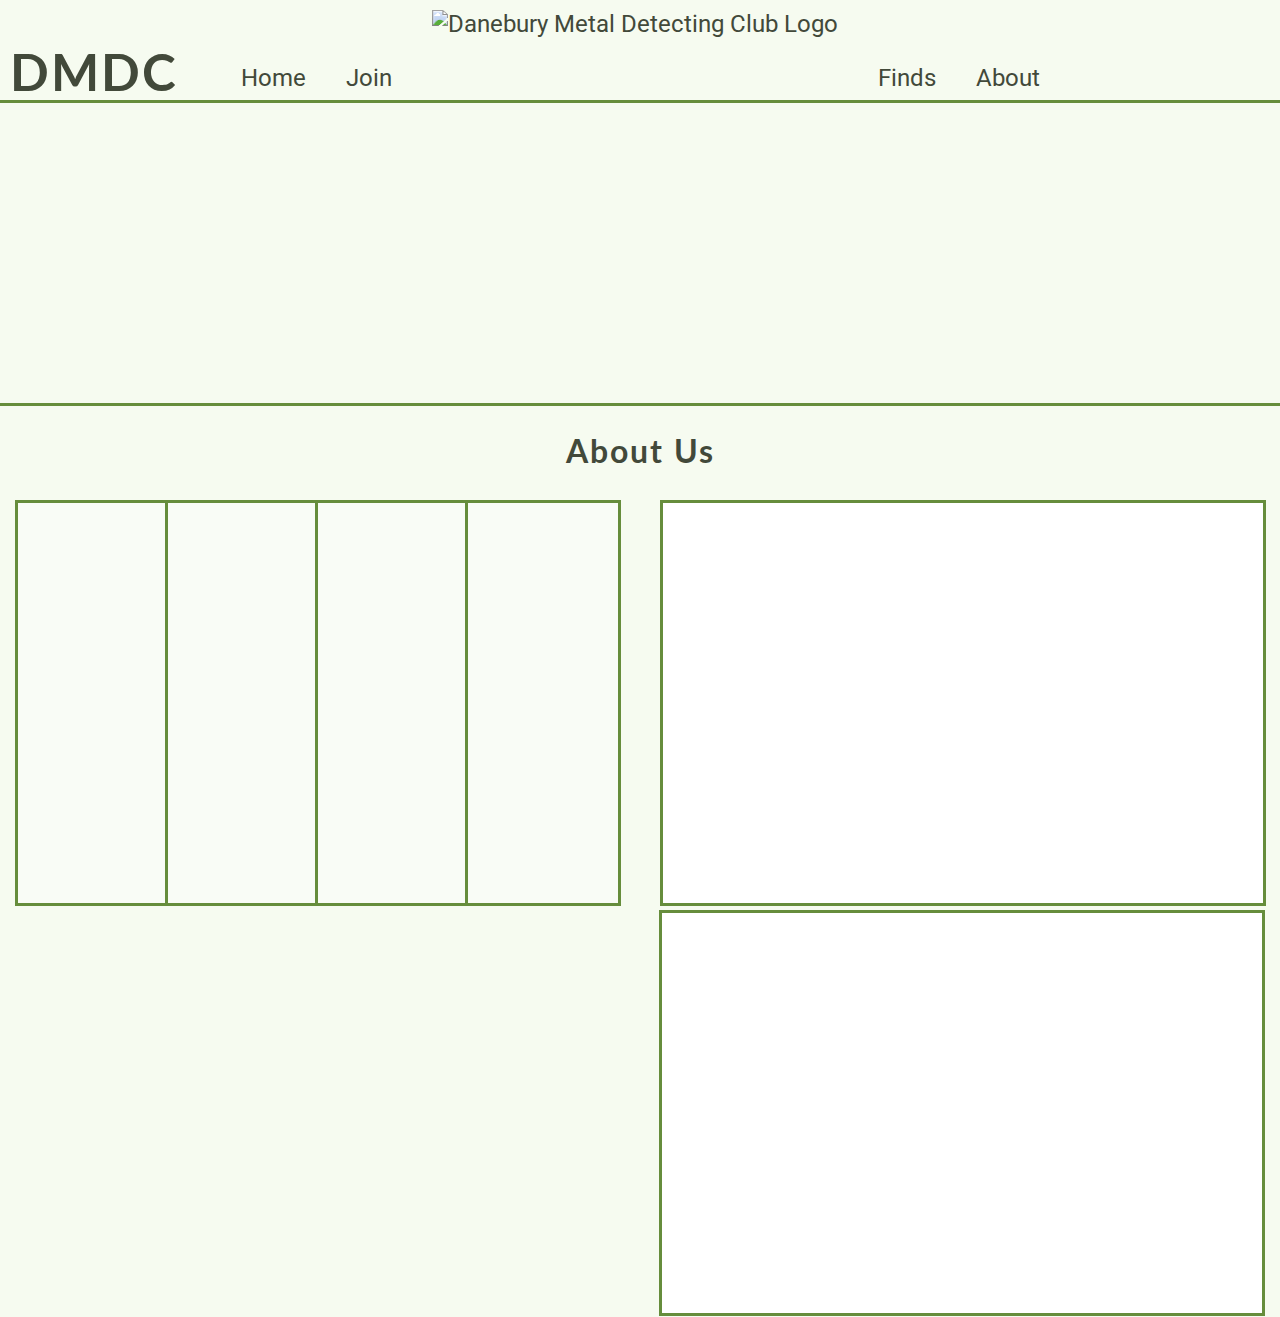
==== about.html @ d9435a3f "HTML, CSS: Footer positioning" ====
<!DOCTYPE html>
<html lang="en">
<head>
    <meta charset="UTF-8">
    <meta http-equiv="X-UA-Compatible" content="IE=edge">
    <meta name="viewport" content="width=device-width, initial-scale=1.0">
    <meta name="description" content="Danebury Metal Detecting Club for metal detectorists in Suffolk">
    <meta name="keywords" content="Danebury Metal Detecting Club, DMDC, Suffolk, Metal detectorists">

    <link rel="stylesheet" href="assets/css/style.css">

    <title>DMDC Home</title>
</head>
<body>
    <header>
        <a href="index.html">
            <h1 id="title">DMDC</h1>
        </a>
        <nav>
            <a href="index.html">Home</a>
            <a href="join.html">Join</a>
            <div id="logo">
                <a href="index.html"><img id="logo" src="../assets/images/logo_background.png" alt="Danebury Metal Detecting Club Logo"></a>
            </div>    
            <a href="finds.html">Finds</a>
            <a href="about.html">About</a>                    
        </nav>
    </header>
    <section id="about-image-shape">
        <div id="about-image"></div>
    </section>
    <div id="about-title">
        <h2>About Us</h2>
    </div>
    <div id="meetings">
        <div class="meeting-block" id="meeting-one">
        </div>
        <div class="meeting-block" id="meeting-two">
        </div>
        <div class="meeting-block" id="meeting-three">
        </div>
        <div class="meeting-block" id="meeting-four">
        </div>
    </div>
    <div id="info-box">

    </div>
    <div id="map">
        <iframe src="https://www.google.com/maps/embed?pb=!1m18!1m12!1m3!1d1453.305820963955!2d1.3450791833792!3d52.222323386700346!2m3!1f0!2f0!3f0!3m2!1i1024!2i768!4f13.1!3m3!1m2!1s0x47d9915b0fa56493%3A0xdc5c5f2a71821693!2sSt%20Michael&#39;s%20Community%20Rooms!5e0!3m2!1sen!2suk!4v1630675252543!5m2!1sen!2suk" width="600" height="400" style="border:0;" allowfullscreen="" loading="lazy"></iframe>
    </div>
    <footer class="footer" id="footer-about">
        <ul class="socials">
            <li>
                <a href="https://instagram.com" target="_blank" rel="noopener" aria-label="Visit our Instagram (opens in a new tab)"><i class="fab fa-instagram"></i></a>
            </li>
            <li>
                <a href="https://facebook.com" target="_blank" rel="noopener" aria-label="Visit our Facebook (opens in a new tab)"><i class="fab fa-facebook-f"></i></a>
            </li>
            <li>
                <a href="https://twitter.com" target="_blank" rel="noopener" aria-label="Visit our Twitter (opens in a new tab)"><i class="fab fa-twitter"></i></a>
            </li>
        </ul>
    </footer>
    
    <!--font awesome script-->
    <script src="https://kit.fontawesome.com/a06d7d3a8d.js" crossorigin="anonymous"></script>
    
</body>
---- assets/css/style.css ----
@import url('https://fonts.googleapis.com/css2?family=Lato&family=Roboto:wght@300&display=swap');

* {
    margin: 0;
    padding: 0;
    border: none;
}

body {
    font-family: 'Roboto', Arial, sans-serif;
    background-color:#F6FBF0;
}

/* Title and Nav bar */

#title {
    float: left;
    font-family: 'Lato', Arial, sans-serif;
    text-transform: uppercase;
    letter-spacing: 2px;
    font-size: 320%;
    position:absolute;
    margin-left: 10px;
    margin-top: 40px;
    color: #42493a;
}

nav {
    display: flex;
    width: 100%;
    height: 20%;
    align-items: center;
    justify-content: center;
}
  
nav a {    
    text-decoration: none;
    color: #42493a;
    margin: 20px;
    font-size: 150%;
}

nav a:hover {
    color:#00C6FF;
}
  
#logo {
    padding-top: 5px;
    height: 150px;  
    left: 50%;
    top: 10px;
    margin: 0;
    z-index: 1;
}

/* Hero image */

#hero-shape {
    width: 100;
    height: 800px;
    overflow: hidden;
    border-top: 3px solid #668D3C;
    border-bottom: 3px solid #668D3C;
    position: relative;
    bottom: 55px; 
}

#hero-image {
    width: 100;
    height: 800px;
    background: url(../images/hero-image3.jpg) no-repeat center center;
}

.hero-text-box {
    background-color: rgba(66, 73, 58, .8);
    padding: 10px;
    position:absolute; 
    color:#FFFFFF;
    letter-spacing: 1px;
    text-align: left;
    left: 15px;
    text-shadow: 1px 1px 10px black;
}

#hero-text-box-one {
    font-size: 130%;
    width: 660px;
    height: 55px;
    top: 565px;
}

#hero-text-join {
    letter-spacing: 2px;
    font-family: 'Luto', Arial, sans-serif;
    text-transform: uppercase;
    font-weight: bold;
    font-size: 200%;
    top: 650px;
    box-shadow: 4px 4px 10px black;
}

#hero-text-join:hover {
    box-shadow: inset -3px -3px 10px black;
}

#hero-text-box-two {    
    font-size: 170%;
    width: 590px;
    height: 40px;
    top: 720px;
}

/* Footer */

.footer {
    position: relative;
    height: 20px;
}

#footer-home {
    bottom: 20px;
}

#footer-about {
    top: 30px;
}

.socials {
    text-align: center;
}

.socials > li {
    display: inline;
}

.socials i {
    font-size: 200%;
    color: #42493a;
    padding-left: 2%;
    padding-right: 2%;
}

.socials i:hover {
    color: #00C6FF;
}

/* About Page */

#about-image-shape {
    width: 100;
    height: 300px;
    overflow: hidden;
    border-top: 3px solid #668D3C;
    border-bottom: 3px solid #668D3C;
    position: relative;
    bottom: 55px;
}

#about-image {
    width: 100;
    height: 300px;
    background: url(../images/about-image.jpg) no-repeat center center;
}

#about-title {
    position: relative;
    width: 100;
    text-align: center;
    bottom: 30px;
}

#about-title h2 {
    font-family: 'Lato', Arial, sans-serif;
    letter-spacing: 2px;
    font-size: 200%;
    color: #42493a;
}

#meetings {
    font-size: 0;
    position: relative;
    display: inline-block;
    width: 600px;
    left: 15px;
    border: 3px solid #668D3C;
    background-image: url(../images/meeting-image.jpg);
    background-size: cover;
    overflow: hidden;
}

.meeting-block {
    display: inline-block;
    width: 150px;
    height: 400px;
    background-color: rgba(255, 255, 255, .4);
}

#meeting-one, #meeting-two, #meeting-three {
    border-right: 3px solid #668D3C;
    box-sizing: border-box;
}

#info-box {
    position: relative;
    display: inline-block;
    width: 600px;
    height: 400px;
    left: 50px;
    background-color: #FFFFFF;
    border: 3px solid #668D3C;
}

#map {
    position: relative;
    float: right;
    right: 15px;
    width: 600px;
    height: 400px;
    background-color: #FFFFFF;
    border: 3px solid #668D3C;
}
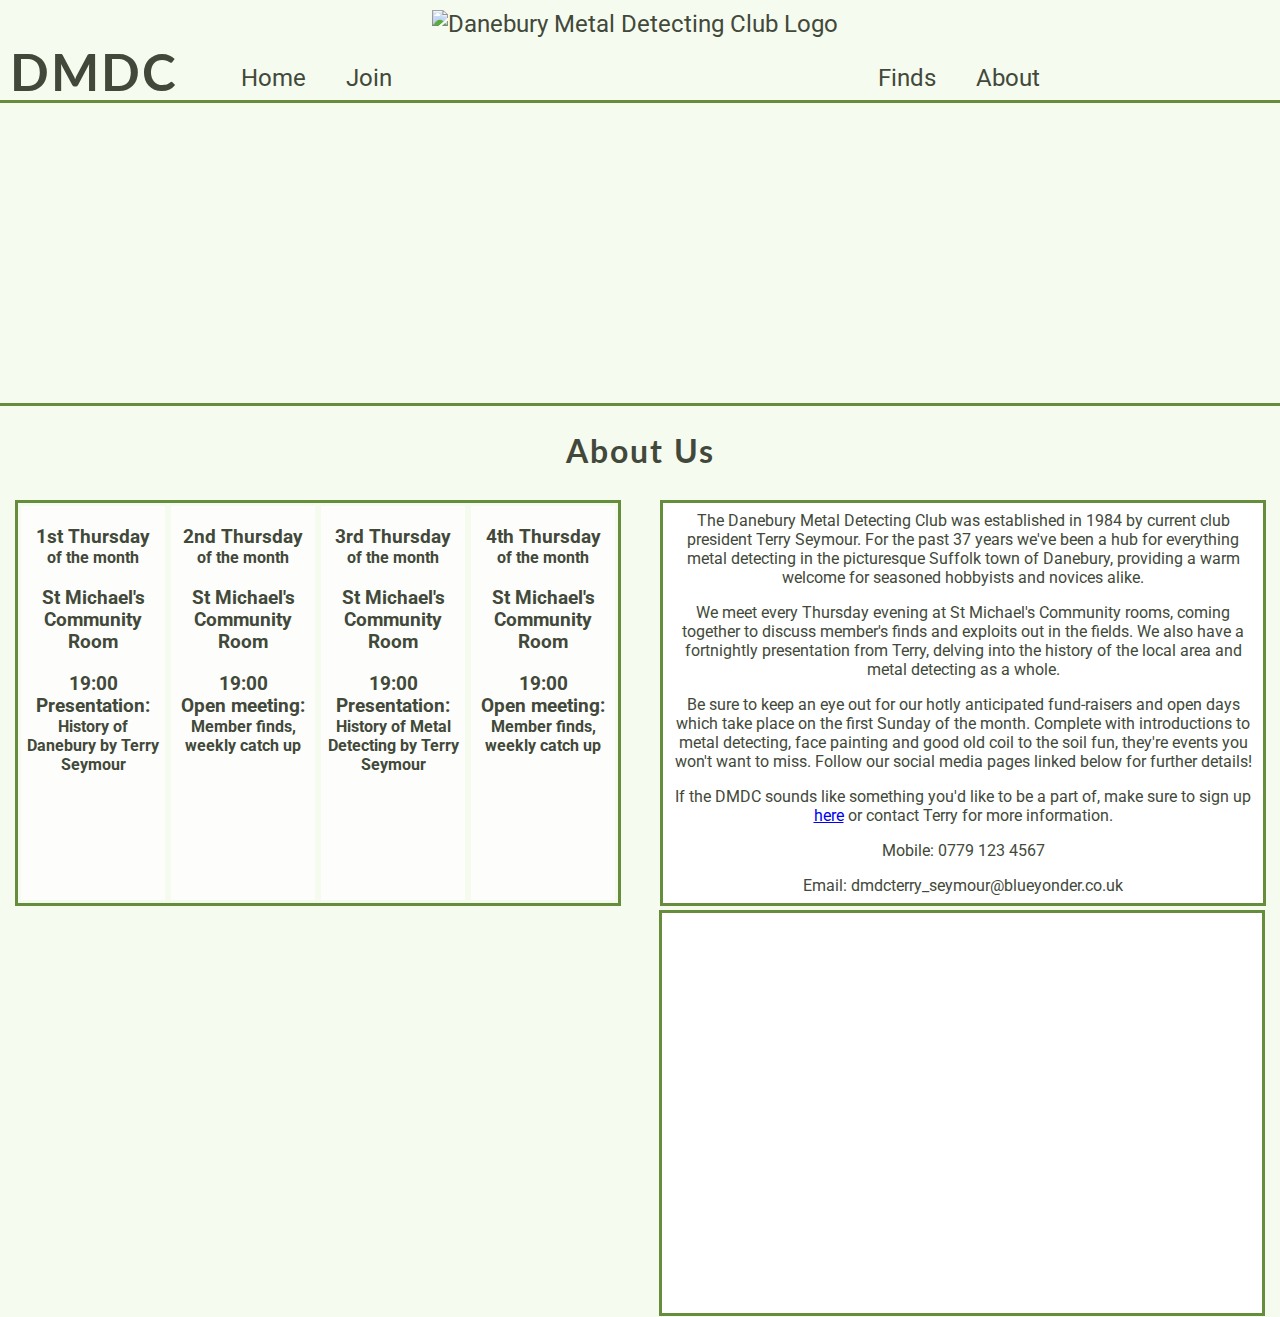
==== commit 04930d28: "DOCS, HTML, CSS: insert finds image, insert boilerplate html, header, footer, style image" ====
--- a/about.html
+++ b/about.html
@@ -9,7 +9,7 @@
 
     <link rel="stylesheet" href="assets/css/style.css">
 
-    <title>DMDC Home</title>
+    <title>DMDC About</title>
 </head>
 <body>
     <header>
@@ -20,30 +20,71 @@
             <a href="index.html">Home</a>
             <a href="join.html">Join</a>
             <div id="logo">
-                <a href="index.html"><img id="logo" src="../assets/images/logo_background.png" alt="Danebury Metal Detecting Club Logo"></a>
+                <a href="index.html"><img id="logo" src="assets/images/logo_background.png" alt="Danebury Metal Detecting Club Logo"></a>
             </div>    
             <a href="finds.html">Finds</a>
             <a href="about.html">About</a>                    
         </nav>
     </header>
-    <section id="about-image-shape">
+    <section id="about-finds-image-shape">
         <div id="about-image"></div>
     </section>
-    <div id="about-title">
+    <div id="about-finds-title">
         <h2>About Us</h2>
     </div>
     <div id="meetings">
         <div class="meeting-block" id="meeting-one">
+            <h2 class="meet-group"><i class="far fa-calendar-alt"></i></h2>
+            <h3>1st Thursday</h3>
+            <h4>of the month</h4>
+            <h3 class="meet-group"><i class="fas fa-map-marker-alt"></i></h3>
+            <h3>St Michael's Community Room</h3>
+            <h3 class="meet-group"><i class="far fa-clock"></i></h3>
+            <h3>19:00</h3>
+            <h3 class="meet-group-title">Presentation:</h3>         
+            <h4 class="meet-group-activity">History of Danebury by Terry Seymour</h4>
         </div>
         <div class="meeting-block" id="meeting-two">
+            <h2 class="meet-group"><i class="far fa-calendar-alt"></i></h2>
+            <h3>2nd Thursday</h3>
+            <h4>of the month</h4>
+            <h3 class="meet-group"><i class="fas fa-map-marker-alt"></i></h3>
+            <h3>St Michael's Community Room</h3>
+            <h3 class="meet-group"><i class="far fa-clock"></i></h3>
+            <h3>19:00</h3>
+            <h3 class="meet-group-title">Open meeting:</h3>       
+            <h4 class="meet-group-activity">Member finds, weekly catch up</h4>
         </div>
         <div class="meeting-block" id="meeting-three">
+            <h2 class="meet-group"><i class="far fa-calendar-alt"></i></h2>
+            <h3>3rd Thursday</h3>
+            <h4>of the month</h4>
+            <h3 class="meet-group"><i class="fas fa-map-marker-alt"></i></h3>
+            <h3>St Michael's Community Room</h3>
+            <h3 class="meet-group"><i class="far fa-clock"></i></h3>
+            <h3>19:00</h3>
+            <h3 class="meet-group-title">Presentation:</h3>    
+            <h4 class="meet-group-activity">History of Metal Detecting by Terry Seymour</h4>
         </div>
         <div class="meeting-block" id="meeting-four">
+            <h2 class="meet-group"><i class="far fa-calendar-alt"></i></h2>
+            <h3>4th Thursday</h3>
+            <h4>of the month</h4>
+            <h3 class="meet-group"><i class="fas fa-map-marker-alt"></i></h3>
+            <h3>St Michael's Community Room</h3>
+            <h3 class="meet-group"><i class="far fa-clock"></i></h3>
+            <h3>19:00</h3>
+            <h3 class="meet-group-title">Open meeting:</h3>    
+            <h4 class="meet-group-activity">Member finds, weekly catch up</h4>
         </div>
     </div>
     <div id="info-box">
-
+        <p>The Danebury Metal Detecting Club was established in 1984 by current club president Terry Seymour. For the past 37 years we've been a hub for everything metal detecting in the picturesque Suffolk town of Danebury, providing a warm welcome for seasoned hobbyists and novices alike.</p>
+        <p>We meet every Thursday evening at St Michael's Community rooms, coming together to discuss member's finds and exploits out in the fields. We also have a fortnightly presentation from Terry, delving into the history of the local area and metal detecting as a whole.</p>
+        <p>Be sure to keep an eye out for our hotly anticipated fund-raisers and open days which take place on the first Sunday of the month. Complete with introductions to metal detecting, face painting and good old coil to the soil fun, they're events you won't want to miss. Follow our social media pages linked below for further details! </p>
+        <p>If the DMDC sounds like something you'd like to be a part of, make sure to sign up <a href="join.html">here</a> or contact Terry for more information.</p>
+        <p>Mobile: 0779 123 4567</p>
+        <p>Email: dmdcterry_seymour@blueyonder.co.uk</p>
     </div>
     <div id="map">
         <iframe src="https://www.google.com/maps/embed?pb=!1m18!1m12!1m3!1d1453.305820963955!2d1.3450791833792!3d52.222323386700346!2m3!1f0!2f0!3f0!3m2!1i1024!2i768!4f13.1!3m3!1m2!1s0x47d9915b0fa56493%3A0xdc5c5f2a71821693!2sSt%20Michael&#39;s%20Community%20Rooms!5e0!3m2!1sen!2suk!4v1630675252543!5m2!1sen!2suk" width="600" height="400" style="border:0;" allowfullscreen="" loading="lazy"></iframe>
--- a/assets/css/style.css
+++ b/assets/css/style.css
@@ -144,9 +144,9 @@
     color: #00C6FF;
 }
 
-/* About Page */
-
-#about-image-shape {
+/* About Page + Finds Page image and title */
+
+#about-finds-image-shape {
     width: 100;
     height: 300px;
     overflow: hidden;
@@ -162,14 +162,20 @@
     background: url(../images/about-image.jpg) no-repeat center center;
 }
 
-#about-title {
+#finds-image {
+    width: 100;
+    height: 300px;
+    background: url(../images/findsimage.jpg) no-repeat center center;
+}
+
+#about-finds-title {
     position: relative;
     width: 100;
     text-align: center;
     bottom: 30px;
 }
 
-#about-title h2 {
+#about-finds-title h2 {
     font-family: 'Lato', Arial, sans-serif;
     letter-spacing: 2px;
     font-size: 200%;
@@ -182,22 +188,31 @@
     display: inline-block;
     width: 600px;
     left: 15px;
-    border: 3px solid #668D3C;
     background-image: url(../images/meeting-image.jpg);
     background-size: cover;
     overflow: hidden;
+    border: 3px solid #668D3C;
 }
 
 .meeting-block {
+    font-size: 16px;
+    color: #42493a;
     display: inline-block;
     width: 150px;
     height: 400px;
-    background-color: rgba(255, 255, 255, .4);
-}
-
-#meeting-one, #meeting-two, #meeting-three {
-    border-right: 3px solid #668D3C;
+    background-color: rgba(255, 255, 255, .75);
+    text-align: center; 
+    border: 3px solid #F6FBF0;
     box-sizing: border-box;
+    overflow: hidden;
+}
+
+.meet-group {
+    padding: 20px 4px 0px 4px;
+}
+
+.meet-group-activity {
+    padding: 0px 4px 0px 4px;
 }
 
 #info-box {
@@ -208,6 +223,14 @@
     left: 50px;
     background-color: #FFFFFF;
     border: 3px solid #668D3C;
+    overflow: hidden;
+}
+
+#info-box p {
+    font-size: 16px;
+    text-align: center;
+    padding: 8px;
+    color: #42493a;
 }
 
 #map {
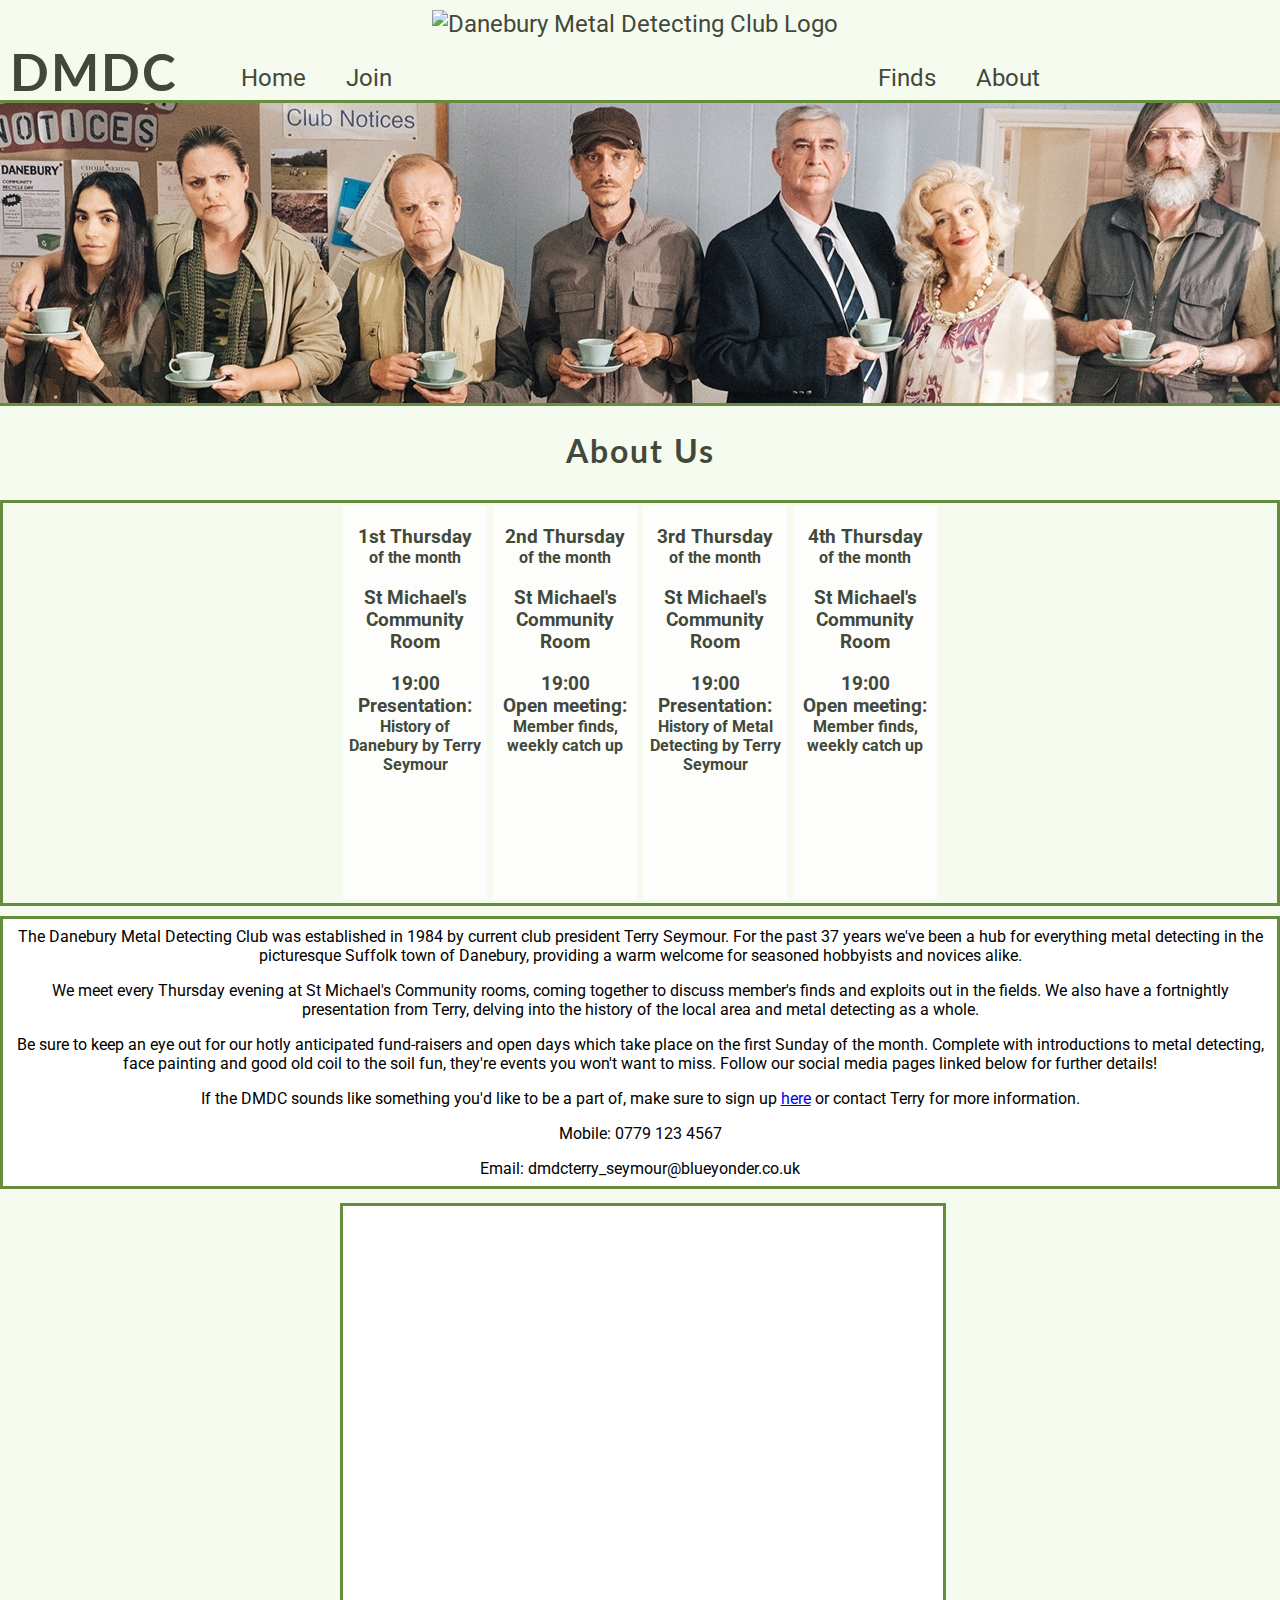
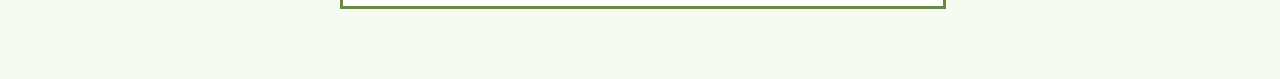
==== commit e04224f3: "DOCS: Update in readme and testing relating to validation" ====
--- a/about.html
+++ b/about.html
@@ -14,71 +14,71 @@
 <body>
     <header>
         <a href="index.html">
-            <h1 id="title">DMDC</h1>
+            <h1 id="title" class="lato green-two uppercase">DMDC</h1>
         </a>
         <nav>
-            <a href="index.html">Home</a>
-            <a href="join.html">Join</a>
-            <div id="logo">
-                <a href="index.html"><img id="logo" src="assets/images/logo_background.png" alt="Danebury Metal Detecting Club Logo"></a>
+            <a href="index.html" class="green-two">Home</a>
+            <a href="join.html" class="green-two">Join</a>
+            <div class="logo">
+                <a href="index.html"><img class="logo" src="assets/images/logo_background.png" alt="Danebury Metal Detecting Club Logo"></a>
             </div>    
-            <a href="finds.html">Finds</a>
-            <a href="about.html">About</a>                    
+            <a href="finds.html" class="green-two">Finds</a>
+            <a href="about.html" class="green-two">About</a>                    
         </nav>
     </header>
-    <section id="about-finds-image-shape">
-        <div id="about-image"></div>
-    </section>
+    <div id="about-finds-image-shape" class="large-image">
+        <div id="about-image" class="med-image-sizing"></div>
+    </div>
     <div id="about-finds-title">
-        <h2>About Us</h2>
+        <h2 class="lato green-two">About Us</h2>
     </div>
-    <div id="meetings">
+    <div id="meetings" class="green-two border-green-one">
         <div class="meeting-block" id="meeting-one">
-            <h2 class="meet-group"><i class="far fa-calendar-alt"></i></h2>
+            <div class="meet-group"><i class="far fa-calendar-alt"></i></div>
             <h3>1st Thursday</h3>
             <h4>of the month</h4>
-            <h3 class="meet-group"><i class="fas fa-map-marker-alt"></i></h3>
+            <div class="meet-group"><i class="fas fa-map-marker-alt"></i></div>
             <h3>St Michael's Community Room</h3>
-            <h3 class="meet-group"><i class="far fa-clock"></i></h3>
+            <div class="meet-group"><i class="far fa-clock"></i></div>
             <h3>19:00</h3>
             <h3 class="meet-group-title">Presentation:</h3>         
             <h4 class="meet-group-activity">History of Danebury by Terry Seymour</h4>
         </div>
         <div class="meeting-block" id="meeting-two">
-            <h2 class="meet-group"><i class="far fa-calendar-alt"></i></h2>
+            <div class="meet-group"><i class="far fa-calendar-alt"></i></div>
             <h3>2nd Thursday</h3>
             <h4>of the month</h4>
-            <h3 class="meet-group"><i class="fas fa-map-marker-alt"></i></h3>
+            <div class="meet-group"><i class="fas fa-map-marker-alt"></i></div>
             <h3>St Michael's Community Room</h3>
-            <h3 class="meet-group"><i class="far fa-clock"></i></h3>
+            <div class="meet-group"><i class="far fa-clock"></i></div>
             <h3>19:00</h3>
             <h3 class="meet-group-title">Open meeting:</h3>       
             <h4 class="meet-group-activity">Member finds, weekly catch up</h4>
         </div>
         <div class="meeting-block" id="meeting-three">
-            <h2 class="meet-group"><i class="far fa-calendar-alt"></i></h2>
+            <div class="meet-group"><i class="far fa-calendar-alt"></i></div>
             <h3>3rd Thursday</h3>
             <h4>of the month</h4>
-            <h3 class="meet-group"><i class="fas fa-map-marker-alt"></i></h3>
+            <div class="meet-group"><i class="fas fa-map-marker-alt"></i></div>
             <h3>St Michael's Community Room</h3>
-            <h3 class="meet-group"><i class="far fa-clock"></i></h3>
+            <div class="meet-group"><i class="far fa-clock"></i></div>
             <h3>19:00</h3>
             <h3 class="meet-group-title">Presentation:</h3>    
             <h4 class="meet-group-activity">History of Metal Detecting by Terry Seymour</h4>
         </div>
         <div class="meeting-block" id="meeting-four">
-            <h2 class="meet-group"><i class="far fa-calendar-alt"></i></h2>
+            <div class="meet-group"><i class="far fa-calendar-alt"></i></div>
             <h3>4th Thursday</h3>
             <h4>of the month</h4>
-            <h3 class="meet-group"><i class="fas fa-map-marker-alt"></i></h3>
+            <div class="meet-group"><i class="fas fa-map-marker-alt"></i></div>
             <h3>St Michael's Community Room</h3>
-            <h3 class="meet-group"><i class="far fa-clock"></i></h3>
+            <div class="meet-group"><i class="far fa-clock"></i></div>
             <h3>19:00</h3>
             <h3 class="meet-group-title">Open meeting:</h3>    
             <h4 class="meet-group-activity">Member finds, weekly catch up</h4>
         </div>
     </div>
-    <div id="info-box">
+    <div id="info-box" class="border-green-one white-background">
         <p>The Danebury Metal Detecting Club was established in 1984 by current club president Terry Seymour. For the past 37 years we've been a hub for everything metal detecting in the picturesque Suffolk town of Danebury, providing a warm welcome for seasoned hobbyists and novices alike.</p>
         <p>We meet every Thursday evening at St Michael's Community rooms, coming together to discuss member's finds and exploits out in the fields. We also have a fortnightly presentation from Terry, delving into the history of the local area and metal detecting as a whole.</p>
         <p>Be sure to keep an eye out for our hotly anticipated fund-raisers and open days which take place on the first Sunday of the month. Complete with introductions to metal detecting, face painting and good old coil to the soil fun, they're events you won't want to miss. Follow our social media pages linked below for further details! </p>
@@ -86,19 +86,19 @@
         <p>Mobile: 0779 123 4567</p>
         <p>Email: dmdcterry_seymour@blueyonder.co.uk</p>
     </div>
-    <div id="map">
+    <div id="map" class="border-green-one">
         <iframe src="https://www.google.com/maps/embed?pb=!1m18!1m12!1m3!1d1453.305820963955!2d1.3450791833792!3d52.222323386700346!2m3!1f0!2f0!3f0!3m2!1i1024!2i768!4f13.1!3m3!1m2!1s0x47d9915b0fa56493%3A0xdc5c5f2a71821693!2sSt%20Michael&#39;s%20Community%20Rooms!5e0!3m2!1sen!2suk!4v1630675252543!5m2!1sen!2suk" width="600" height="400" style="border:0;" allowfullscreen="" loading="lazy"></iframe>
     </div>
-    <footer class="footer" id="footer-about">
+    <footer class="footer" id="footer-about-finds">
         <ul class="socials">
             <li>
-                <a href="https://instagram.com" target="_blank" rel="noopener" aria-label="Visit our Instagram (opens in a new tab)"><i class="fab fa-instagram"></i></a>
+                <a href="https://instagram.com" target="_blank" rel="noopener" aria-label="Visit our Instagram (opens in a new tab)"><i class="fab fa-instagram green-two"></i></a>
             </li>
             <li>
-                <a href="https://facebook.com" target="_blank" rel="noopener" aria-label="Visit our Facebook (opens in a new tab)"><i class="fab fa-facebook-f"></i></a>
+                <a href="https://facebook.com" target="_blank" rel="noopener" aria-label="Visit our Facebook (opens in a new tab)"><i class="fab fa-facebook-f green-two"></i></a>
             </li>
             <li>
-                <a href="https://twitter.com" target="_blank" rel="noopener" aria-label="Visit our Twitter (opens in a new tab)"><i class="fab fa-twitter"></i></a>
+                <a href="https://twitter.com" target="_blank" rel="noopener" aria-label="Visit our Twitter (opens in a new tab)"><i class="fab fa-twitter green-two"></i></a>
             </li>
         </ul>
     </footer>
--- a/assets/css/style.css
+++ b/assets/css/style.css
@@ -44,7 +44,7 @@
     color:#00C6FF;
 }
   
-#logo {
+.logo {
     padding-top: 5px;
     height: 150px;  
     left: 50%;
@@ -56,7 +56,7 @@
 /* Hero image */
 
 #hero-shape {
-    width: 100;
+    width: 100%;
     height: 800px;
     overflow: hidden;
     border-top: 3px solid #668D3C;
@@ -66,9 +66,9 @@
 }
 
 #hero-image {
-    width: 100;
+    width: 100%;
     height: 800px;
-    background: url(../images/hero-image3.jpg) no-repeat center center;
+    background: url(../images/hero-image4.webp) no-repeat center center;
 }
 
 .hero-text-box {
@@ -91,7 +91,7 @@
 
 #hero-text-join {
     letter-spacing: 2px;
-    font-family: 'Luto', Arial, sans-serif;
+    font-family: 'Lato', Arial, sans-serif;
     text-transform: uppercase;
     font-weight: bold;
     font-size: 200%;
@@ -121,8 +121,9 @@
     bottom: 20px;
 }
 
-#footer-about {
+#footer-about-finds {
     top: 30px;
+    padding-bottom: 20px;
 }
 
 .socials {
@@ -147,7 +148,7 @@
 /* About Page + Finds Page image and title */
 
 #about-finds-image-shape {
-    width: 100;
+    width: 100%;
     height: 300px;
     overflow: hidden;
     border-top: 3px solid #668D3C;
@@ -157,20 +158,20 @@
 }
 
 #about-image {
-    width: 100;
+    width: 100%;
     height: 300px;
-    background: url(../images/about-image.jpg) no-repeat center center;
+    background: url(../images/about-image1.webp) no-repeat center center;
 }
 
 #finds-image {
-    width: 100;
+    width: 100%;
     height: 300px;
-    background: url(../images/findsimage.jpg) no-repeat center center;
+    background: url(../images/findsimage1.webp) no-repeat center center;
 }
 
 #about-finds-title {
     position: relative;
-    width: 100;
+    width: 100%;
     text-align: center;
     bottom: 30px;
 }
@@ -185,7 +186,7 @@
 #meetings {
     font-size: 0;
     position: relative;
-    display: inline-block;
+    float: left;
     width: 600px;
     left: 15px;
     background-image: url(../images/meeting-image.jpg);
@@ -215,12 +216,13 @@
     padding: 0px 4px 0px 4px;
 }
 
-#info-box {
+#info-box {    
     position: relative;
     display: inline-block;
+    margin: 0 36px 0 36px;
+    left: 14px;
     width: 600px;
     height: 400px;
-    left: 50px;
     background-color: #FFFFFF;
     border: 3px solid #668D3C;
     overflow: hidden;
@@ -230,7 +232,7 @@
     font-size: 16px;
     text-align: center;
     padding: 8px;
-    color: #42493a;
+    color: black;
 }
 
 #map {
@@ -241,4 +243,335 @@
     height: 400px;
     background-color: #FFFFFF;
     border: 3px solid #668D3C;
-}+}
+
+/* Finds Page */
+
+.find-box {
+    width: 33%;
+    position: relative;
+    display: inline-block;
+}
+
+.find-image {
+    position: relative;
+    display: inline-block;
+    width: 300px;
+    height: 400px;
+    left: 15px;
+    background-color: #FFFFFF;
+    border: 3px solid #668D3C;
+    overflow: hidden;
+}
+
+.find-text {
+    position: relative;
+    display: inline-block;
+    width: 250px;
+    height: 400px;
+    left: 30px;
+    background-color: #FFFFFF;
+    border: 3px solid #668D3C;
+    overflow: hidden;
+}
+
+#find-two, #find-three {
+    left: 30px;
+}
+
+.find-text p {
+    padding: 5px;
+}
+
+/* Join Us Page */
+
+#join-text-box {
+    width: 700px;
+    height: 500px;
+    left: 50%;
+    top: 45%;
+    margin: -250px 0 0 -360px;    
+}
+
+.input-field:hover {
+    border-color: #00C6FF;
+}
+
+#radio-buttons {
+    margin: 5px 0px 40px 0px;
+}
+
+#join-text-box p {
+    margin-bottom: 10px;
+}
+
+#join-text-box h2 {
+    text-align: center;
+    font-family: 'Lato', Arial, sans-serif;
+    text-transform: uppercase;
+    letter-spacing: 2px;
+    font-size: 160%;
+    margin: 20px 0 40px;
+}
+
+#text-inputs { 
+    display: table;
+}
+
+.options {
+    display: table-row;
+}
+
+.text-label {
+    display: table-cell;
+    width: 130px;
+}
+
+.input-field {
+    display: table-cell;
+    background: transparent;
+    color: #FFFFFF;
+    width: 560px;
+    height: 25px;
+    margin: 5px 0px 40px 0px;
+    border: 1px solid #FFFFFF;
+    border-radius: 2px;
+}
+
+#join {
+    position: absolute;
+    width: 700px;
+}
+
+#join-button {
+    padding: 10px 20px 10px 20px;
+    font-family: 'Lato', Arial, sans-serif;
+    text-transform: uppercase;
+    letter-spacing: 2px;
+    font-size: 160%;
+    text-shadow: 1px 1px 10px black;
+    text-align: center;
+    background-color: #668D3C;
+    color: #FFFFFF;
+    width: 700px;
+}
+
+#join-button:hover {
+    background-color: #00C6FF;
+}
+
+#join-image {
+    width: 100%;
+    height: 800px;
+    background: url(../images/join-image7.webp) no-repeat center center;
+}
+
+/* Media Queries */
+
+@media screen and (max-width: 1900px) {
+
+    /* About Page */
+
+    #meetings {
+        display: flex;
+        justify-content: center;
+        align-items: center;
+        float: none;
+        width: 100%;
+        left: 0px;
+        margin-bottom: 10px;
+        box-sizing: border-box;
+    }   
+
+    #info-box {
+        margin: 0 0 10px 0;
+        float: none;
+        width: 100%;
+        height: auto;
+        left: 0px;
+        box-sizing: border-box;
+    }
+    
+    #map {
+        left: 50%;
+        margin-left: -300px;
+        float: none;
+    }
+
+    /* Finds Page */
+
+    .find-box {
+        width: 100%;
+        display: flex;
+        justify-content: center;
+        align-items: center;
+        padding-bottom: 20px;
+        margin-left: -15px;
+    }
+
+    .find-image {
+        left: 0px;
+    }
+
+    .find-text {
+        width: 50%;
+    }
+
+    #find-two, #find-three {
+        left: 0px;
+    }
+}
+
+@media screen and (max-width: 900px) {
+    
+    #title {
+        display: none;
+    }
+
+    .find-image {
+        display: flex;
+        justify-content: center;
+        align-items: center;
+    }
+    
+    .find-text {
+        width: 35%;
+    }
+}
+
+@media screen and (max-width: 710px) {
+
+    .hero-text-box {
+        width: 100%;
+    }
+
+    #sign-up {
+        display: flex;
+        justify-content: center;
+        align-items: center;
+    }
+    
+
+    #text-inputs {
+        width: auto;
+    }
+
+    .text-label {
+        width: 100px;
+    }
+    
+    .input-field {
+        width: 400px;        
+    }
+
+    #join {
+        display: inline-block;
+        top: 385px;
+    }
+
+    .hero-text-box {
+        left: 0;
+        padding: 0;
+    }
+
+    #hero-text-box-one { 
+        width: 100%;
+        height: auto;
+        top: 450px;
+        text-align: center;
+    }
+
+    #hero-text-join {
+        width: 100%;
+        text-align: center;
+        top: 570px;
+    }
+
+    #hero-text-box-two {
+        width: 100%;
+        text-align: center;
+        height: auto;
+        top: 650px;
+    }
+}
+
+@media screen and (max-width: 650px) {
+
+    .find-box {
+        display: block;
+        left: 50%;
+        margin-left: -153px;
+    }
+
+    #find-two, #find-three {
+        margin: 0;
+        padding: 0;
+        display: block;
+        left: 50%;
+        margin-left: -153px;
+    }
+
+    #find-two {
+        margin-bottom: 15px;
+    }
+
+    .find-image {
+        display: block;
+        position: relative;
+        margin-bottom: 5px;
+    }
+
+    .find-text {
+        display: block;
+        width: 300px;
+        left: 0;
+    }
+}
+
+@media screen and (max-width: 540px) {
+    
+    nav {
+        width: 100%;
+    }
+
+    nav a {
+        font-size: 140%;
+        margin: 5px;
+    }
+
+    .text-label {
+        width: 100px;
+    }
+    
+    .input-field {
+        width: 200px;
+    }
+
+    .meeting-block h2, h3, h4 {
+        font-size: 90%;
+    }
+}
+
+@media screen and (max-width: 420px) {
+
+    .logo {
+        width: auto;
+        height: 50px;
+    }
+
+    nav {
+        padding-bottom: 40px;
+    }
+
+    #hero-text-box-one { 
+        top: 390px;
+    }
+
+    #join-text-box h2 {
+        font-size: 120%;
+    }
+
+    .input-field {
+        width: 150px;
+    }
+}
